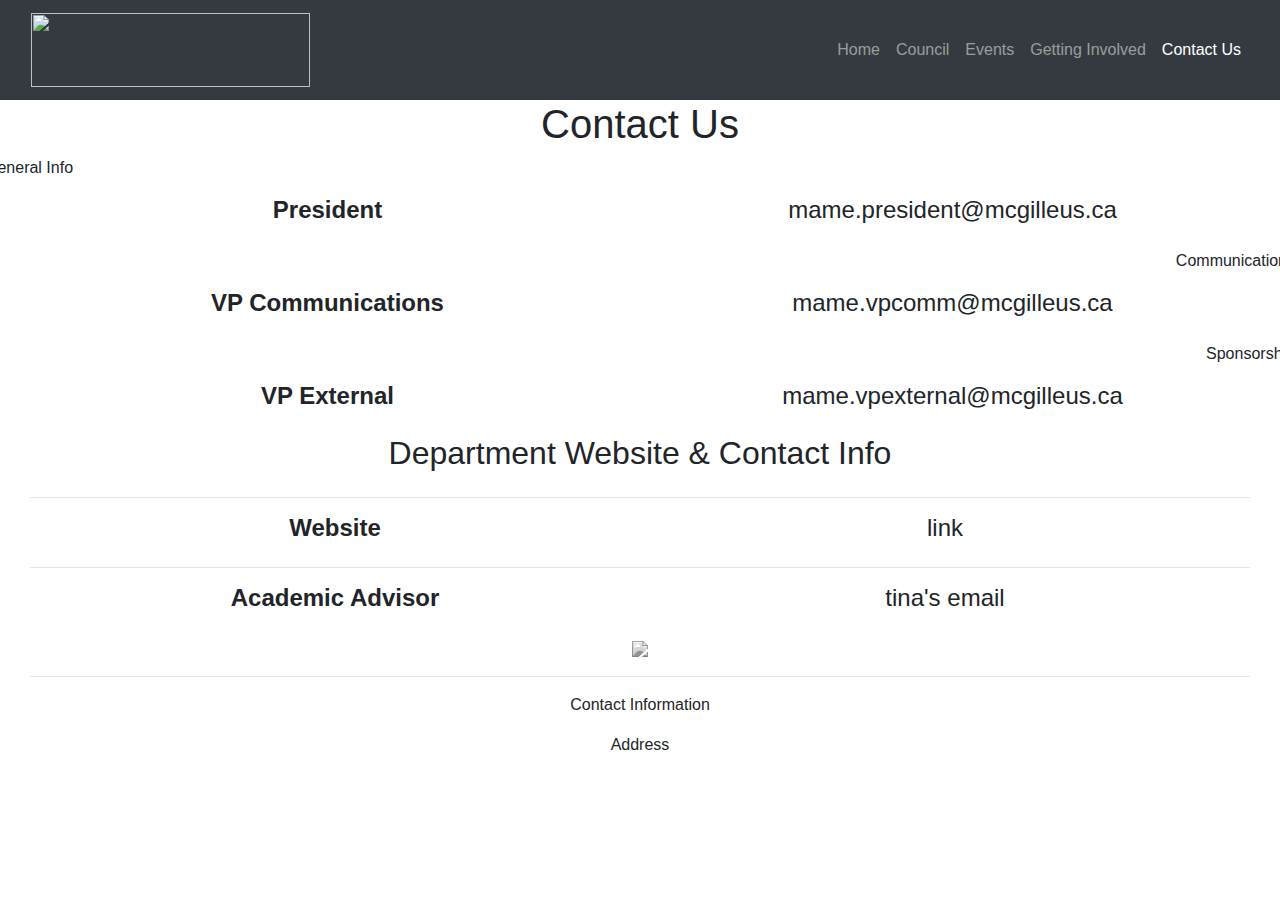
==== Contact Us.html @ cd92dfdd "Update Contact Us.html" ====
<!DOCTYPE html>
<html lang="en">
    <head>
        <meta charset="utf-8">
        <meta name="viewport" content="width=device-width, initial-scale=1">
        <title>MAME - Contact US</title>
        <link rel="stylesheet" href="https://maxcdn.bootstrapcdn.com/bootstrap/4.0.0/css/bootstrap.min.css">
        <script src="https://ajax.googleapis.com/ajax/libs/jquery/3.3.1/jquery.min.js"></script>
        <script src="https://cdnjs.cloudflare.com/ajax/libs/popper.js/1.12.9/umd/popper.min.js"></script>
        <script src="https://maxcdn.bootstrapcdn.com/bootstrap/4.0.0/js/bootstrap.min.js"></script>
        <script src="https://use.fontawesome.com/releases/v5.0.8/js/all.js"></script>
        <link href="style.css" rel="stylesheet">
    </head>
    <body>

        <!-- Navigation -->
        <nav class="navbar navbar-expand-md navbar-dark bg-dark sticky-top">
            <div class="container-fluid">
                <a class="navbar-brand" href="#"> 
                    <img src = "img/mameLogo.png" style = "width: 279px;height: 74px;" class= "responsive"> </a>
                <button class="navbar-toggler" type="button" data-toggle="collapse"
                        data-target="#navbarResponsive">
                    <span class="navbar-toggler-icon"></span>
                </button>
                <div class="collapse navbar-collapse" id="navbarResponsive">
                    <ul class="navbar-nav ml-auto">
                        <li class="nav-item">
                            <a class="nav-link" href="index.html">Home</a> </li>
                        <li class="nav-item">
                            <a class="nav-link" href="council.html">Council</a> </li>
                        <li class="nav-item">
                            <a class="nav-link" href="Events.html">Events</a> </li>
                        <li class="nav-item">
                            <a class="nav-link" href="Getting%20Involved.html">Getting Involved</a> </li>                       
                        <li class="nav-item">	
                            <a class="nav-link active" href="Contact%20Us.html"> Contact Us </a> </li>
                    </ul>
                </div>

                </nav>



            <div class= "container-fluid padding">
                <div class="row welcome text-center">
                    <div class = "col-md-12 col-lg-12">
                        <h1> Contact Us</h1>
                    </div>
                    <hr>
                    <div class="row welcome text-center">
                        <p>General Info
                        </p>
                    </div>
                </div>      

                <div class="container-fluid padding">
                    <ul class="list-unstyled">
                        <li>
                            <div class="row padding">
                                <div class="col-md-12 col-lg-6 text-center">
                                    <h4><b>President</b></h4>
                                </div>
                                <div class="col-md-12 col-lg-6 text-center">
                                    <h4>mame.president@mcgilleus.ca</h4>
                                </div>
                            </div>
                        </li>
                        <li>
                        </li>
                        
                    </ul>
                </div>

		 <div class="row welcome text-center">
                    
                    <hr>
                    <div class="row welcome text-center">
                        <p>Communications
                        </p>
                    </div>
                </div>      

                <div class="container-fluid padding">
                    <ul class="list-unstyled">
                        <li>
                            <div class="row padding">
                                <div class="col-md-12 col-lg-6 text-center">
                                    <h4><b>VP Communications</b></h4>
                                </div>
                                <div class="col-md-12 col-lg-6 text-center">
                                    <h4>mame.vpcomm@mcgilleus.ca</h4>
                                </div>
                            </div>
                        </li>
                        <li>
                        </li>
                        
                    </ul>
                </div>


		 <div class="row welcome text-center">
                    
                    <hr>
                    <div class="row welcome text-center">
                        <p>Sponsorship
                        </p>
                    </div>
                </div>      

                <div class="container-fluid padding">
                    <ul class="list-unstyled">
                        <li>
                            <div class="row padding">
                                <div class="col-md-12 col-lg-6 text-center">
                                    <h4><b>VP External</b></h4>
                                </div>
                                <div class="col-md-12 col-lg-6 text-center">
                                    <h4>mame.vpexternal@mcgilleus.ca</h4>
                                </div>
                            </div>
                        </li>
                        <li>
                        </li>
                        
                    </ul>
                </div>



                <div class= "container-fluid padding">
                    <div class="row welcome text-center">
                        <div class = "col-md-12 col-lg-12">
                            <h2 style>Department Website & Contact Info</h2>
                        </div>
                    </div>
                    
                    <hr>
                    <div class="container-fluid padding">
                    <ul class="list-unstyled">
                        <li>
                            <div class="row padding">
                                <div class="col-md-12 col-lg-6 text-center">
                                    <h4><b>Website</b></h4>
                                </div>
                                <div class="col-md-12 col-lg-6 text-center">
                                    <h4>link</h4>
                                </div>
                            </div>
                        </li>
                        <li>
                        </li>
                        
                    </ul>
                </div>
			<hr>
                    <div class="container-fluid padding">
                    <ul class="list-unstyled">
                        <li>
                            <div class="row padding">
                                <div class="col-md-12 col-lg-6 text-center">
                                    <h4><b>Academic Advisor</b></h4>
                                </div>
                                <div class="col-md-12 col-lg-6 text-center">
                                    <h4>tina's email</h4>
                                </div>
                            </div>
                        </li>
                        <li>
                        </li>
                        
                    </ul>
                </div>
                </div> 


                    <!--- Footer -->
        <footer>
            <div class="container-fluid padding">
                <div class="row text-center">
                    <div class="col-md-12">
                        <img src="img/mameLogo.png" width="10%" height="auto" style= "filter:grayscale(100%);">

                        <hr class="light">
                        <p></p>
                        <p>Contact Information</p>
                        <p>Address</p>                    
					</div>
				</div>
			</div>
		</footer>

            </body>
        </html>
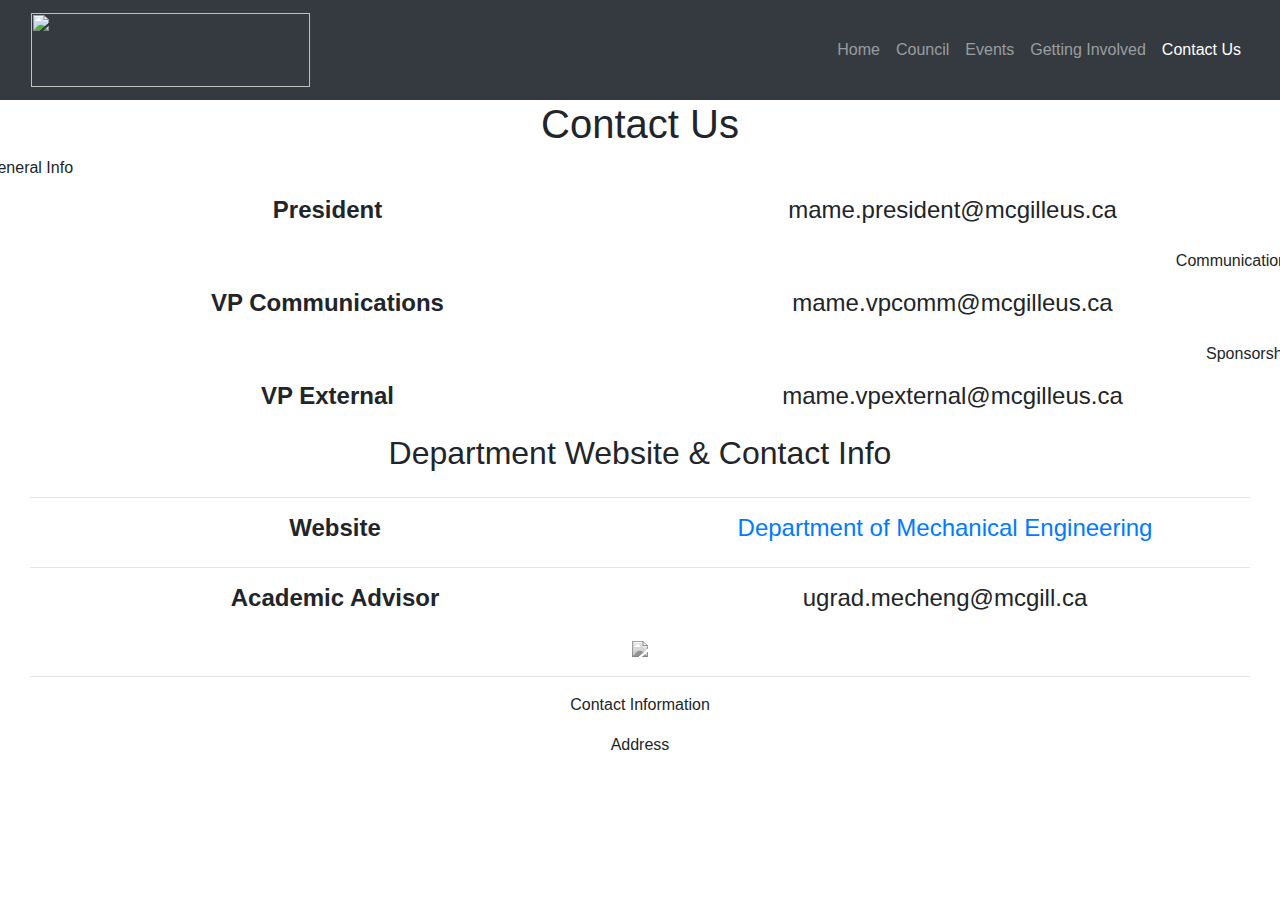
==== commit 9506f60c: "Update Contact Us.html" ====
--- a/Contact Us.html
+++ b/Contact Us.html
@@ -144,7 +144,7 @@
                                     <h4><b>Website</b></h4>
                                 </div>
                                 <div class="col-md-12 col-lg-6 text-center">
-                                    <h4>link</h4>
+                                    <h4><a href="https://www.mcgill.ca/mecheng/">Department of Mechanical Engineering</a></h4>
                                 </div>
                             </div>
                         </li>
@@ -162,7 +162,7 @@
                                     <h4><b>Academic Advisor</b></h4>
                                 </div>
                                 <div class="col-md-12 col-lg-6 text-center">
-                                    <h4>tina's email</h4>
+                                    <h4>ugrad.mecheng@mcgill.ca</h4>
                                 </div>
                             </div>
                         </li>
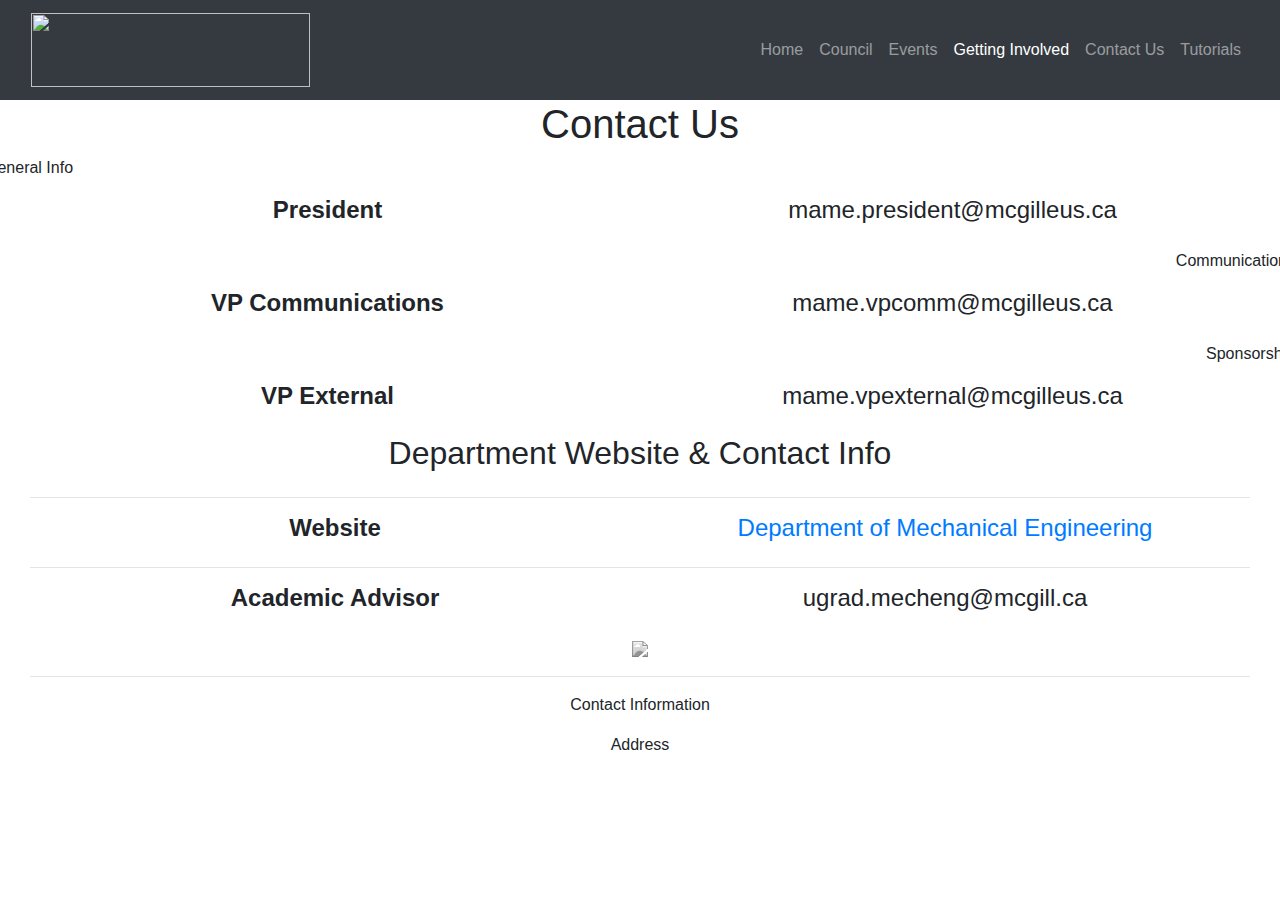
==== commit 33aaebc9: "Update Contact Us.html" ====
--- a/Contact Us.html
+++ b/Contact Us.html
@@ -31,9 +31,11 @@
                         <li class="nav-item">
                             <a class="nav-link" href="Events.html">Events</a> </li>
                         <li class="nav-item">
-                            <a class="nav-link" href="Getting%20Involved.html">Getting Involved</a> </li>                       
-                        <li class="nav-item">	
-                            <a class="nav-link active" href="Contact%20Us.html"> Contact Us </a> </li>
+                            <a class="nav-link active" href="Getting%20Involved.html">Getting Involved</a> </li>
+                        <li class="nav-item">
+                            <a class="nav-link" href="Contact%20Us.html"> Contact Us </a> </li>
+                        <li class="nav-item">
+                            <a class="nav-link" href="Tutorials.html"> Tutorials </a> </li>
                     </ul>
                 </div>
 
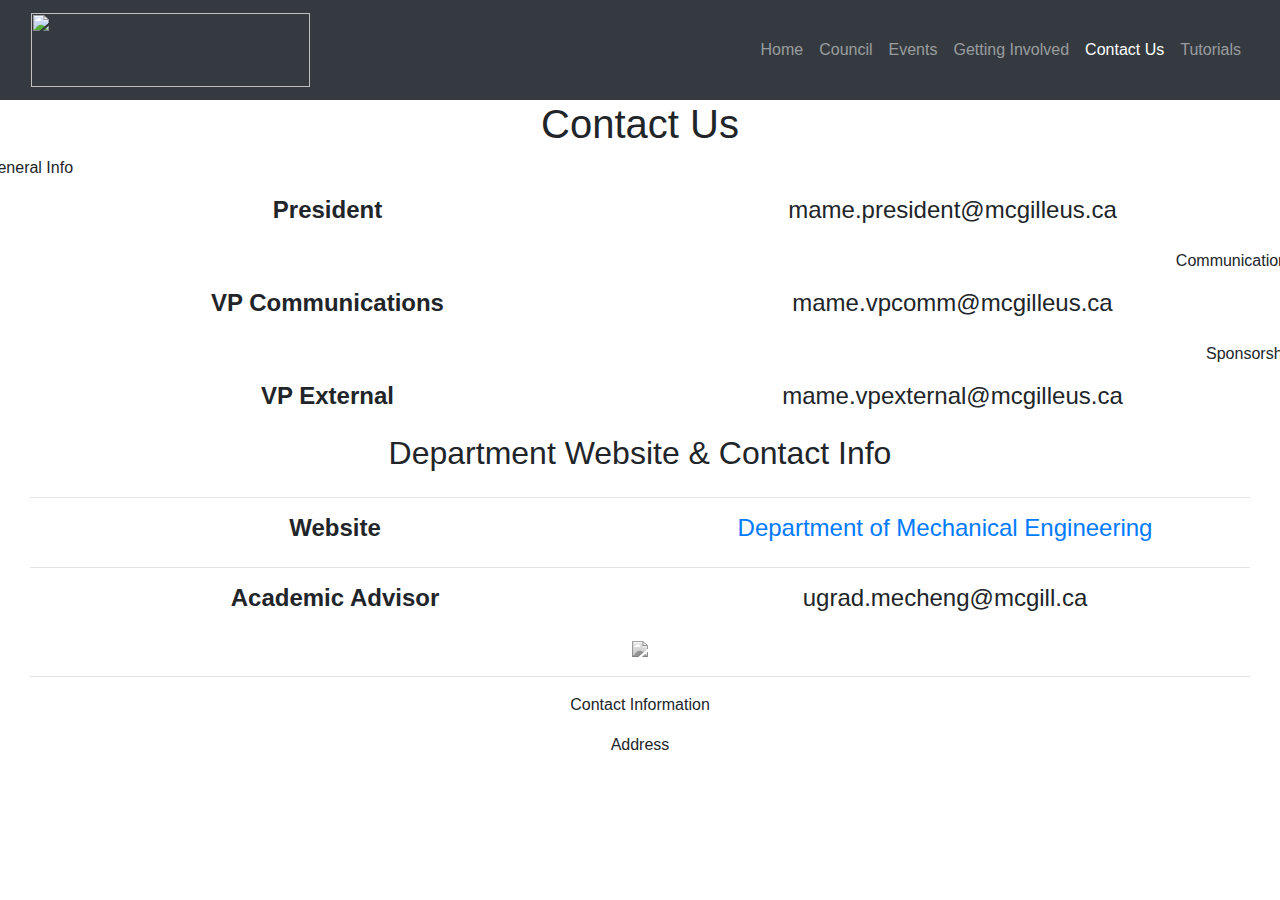
==== commit 05c1e6e4: "Update Contact Us.html" ====
--- a/Contact Us.html
+++ b/Contact Us.html
@@ -31,9 +31,9 @@
                         <li class="nav-item">
                             <a class="nav-link" href="Events.html">Events</a> </li>
                         <li class="nav-item">
-                            <a class="nav-link active" href="Getting%20Involved.html">Getting Involved</a> </li>
+                            <a class="nav-link" href="Getting%20Involved.html">Getting Involved</a> </li>
                         <li class="nav-item">
-                            <a class="nav-link" href="Contact%20Us.html"> Contact Us </a> </li>
+                            <a class="nav-link active" href="Contact%20Us.html"> Contact Us </a> </li>
                         <li class="nav-item">
                             <a class="nav-link" href="Tutorials.html"> Tutorials </a> </li>
                     </ul>
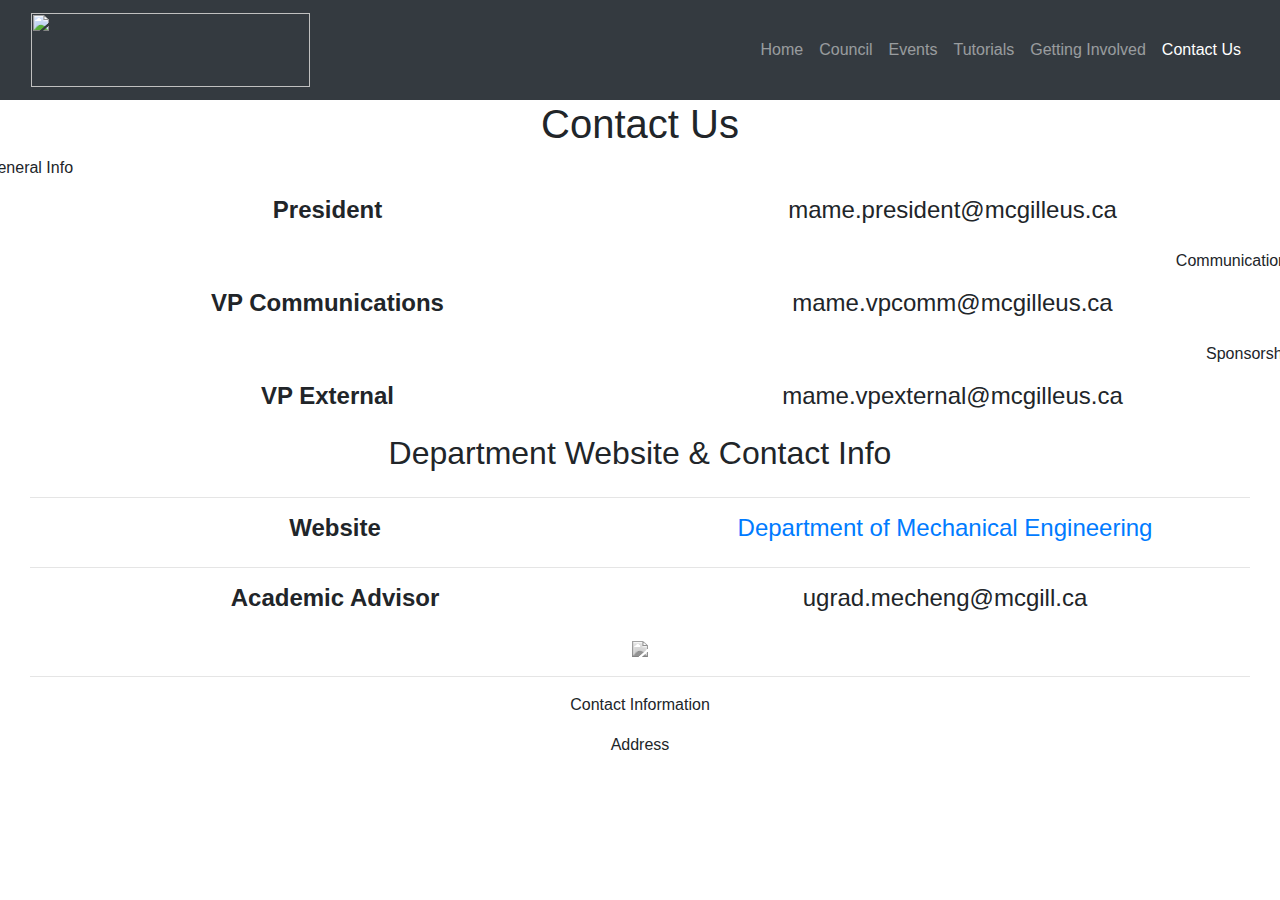
==== commit 7a354fb0: "Update Contact Us.html" ====
--- a/Contact Us.html
+++ b/Contact Us.html
@@ -30,12 +30,12 @@
                             <a class="nav-link" href="council.html">Council</a> </li>
                         <li class="nav-item">
                             <a class="nav-link" href="Events.html">Events</a> </li>
+			<li class="nav-item">
+                            <a class="nav-link" href="tutorials.html"> Tutorials </a> </li>
                         <li class="nav-item">
                             <a class="nav-link" href="Getting%20Involved.html">Getting Involved</a> </li>
                         <li class="nav-item">
                             <a class="nav-link active" href="Contact%20Us.html"> Contact Us </a> </li>
-                        <li class="nav-item">
-                            <a class="nav-link" href="Tutorials.html"> Tutorials </a> </li>
                     </ul>
                 </div>
 
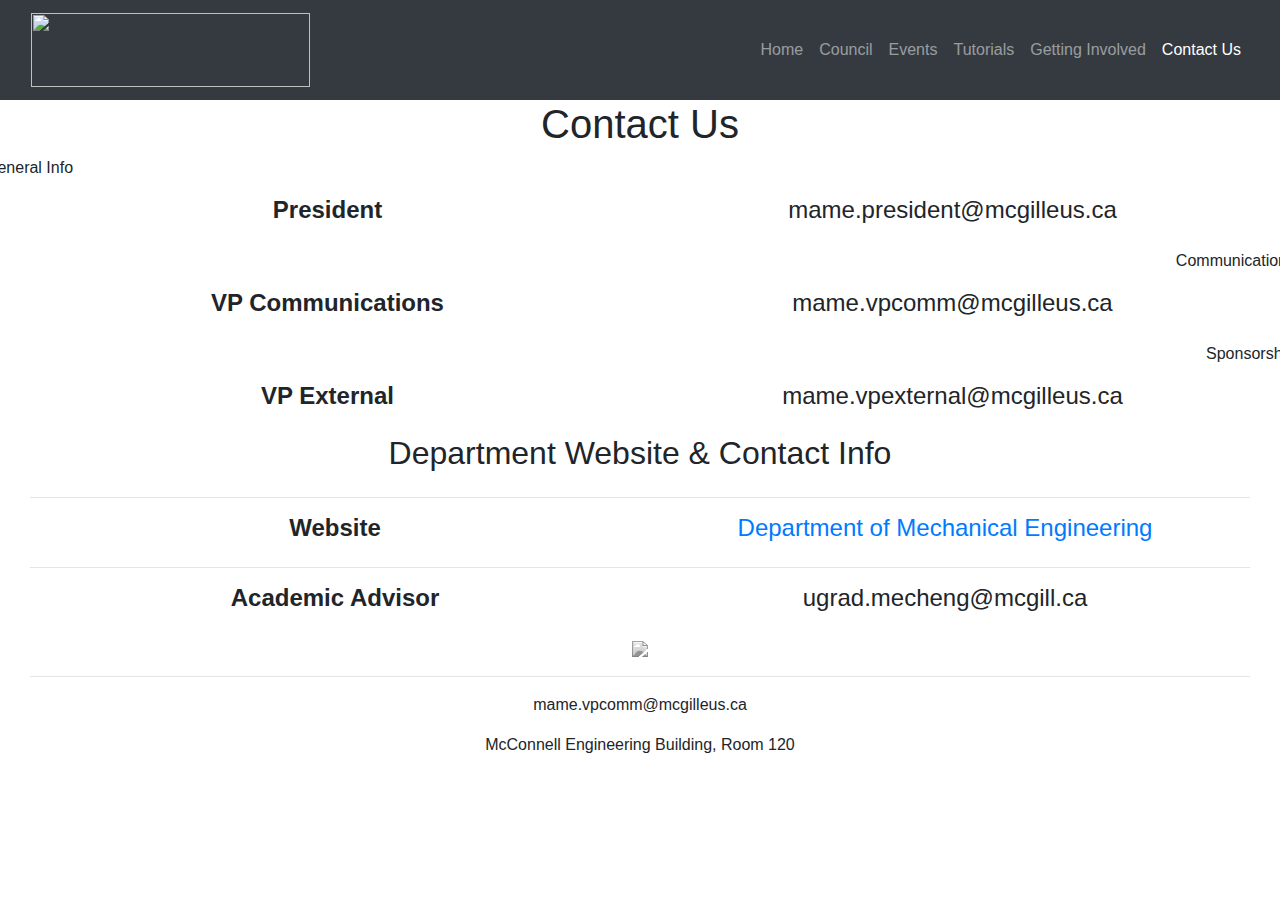
==== commit 8b642f0c: "Update Contact Us.html" ====
--- a/Contact Us.html
+++ b/Contact Us.html
@@ -185,8 +185,8 @@
 
                         <hr class="light">
                         <p></p>
-                        <p>Contact Information</p>
-                        <p>Address</p>                    
+                        <p>mame.vpcomm@mcgilleus.ca</p>
+                        <p>McConnell Engineering Building, Room 120</p>                    
 					</div>
 				</div>
 			</div>
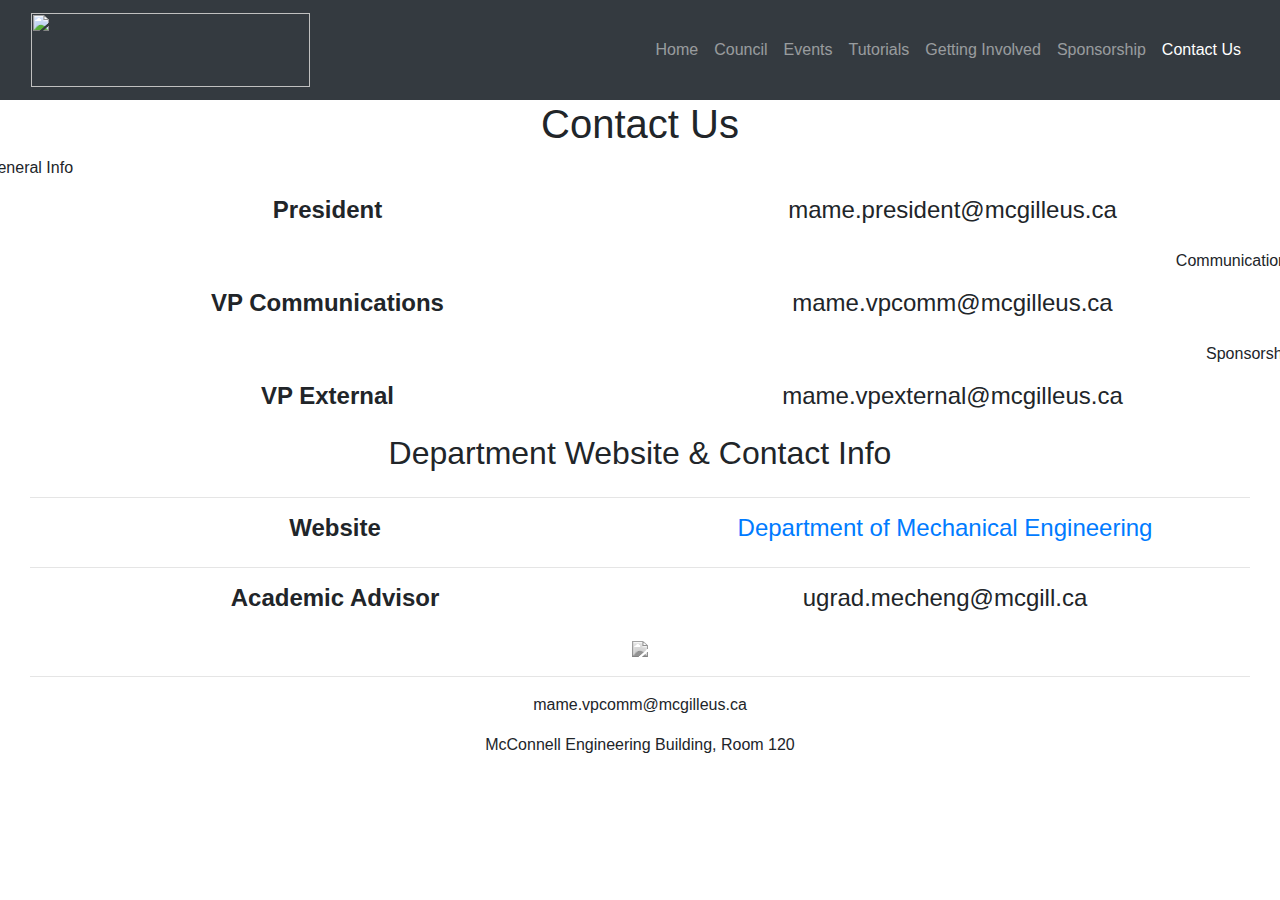
==== commit 182508ec: "Update Contact Us.html" ====
--- a/Contact Us.html
+++ b/Contact Us.html
@@ -34,6 +34,8 @@
                             <a class="nav-link" href="tutorials.html"> Tutorials </a> </li>
                         <li class="nav-item">
                             <a class="nav-link" href="Getting%20Involved.html">Getting Involved</a> </li>
+			<li class="nav-item">
+                            <a class="nav-link" href="sponsorship.html">Sponsorship</a> </li>
                         <li class="nav-item">
                             <a class="nav-link active" href="Contact%20Us.html"> Contact Us </a> </li>
                     </ul>
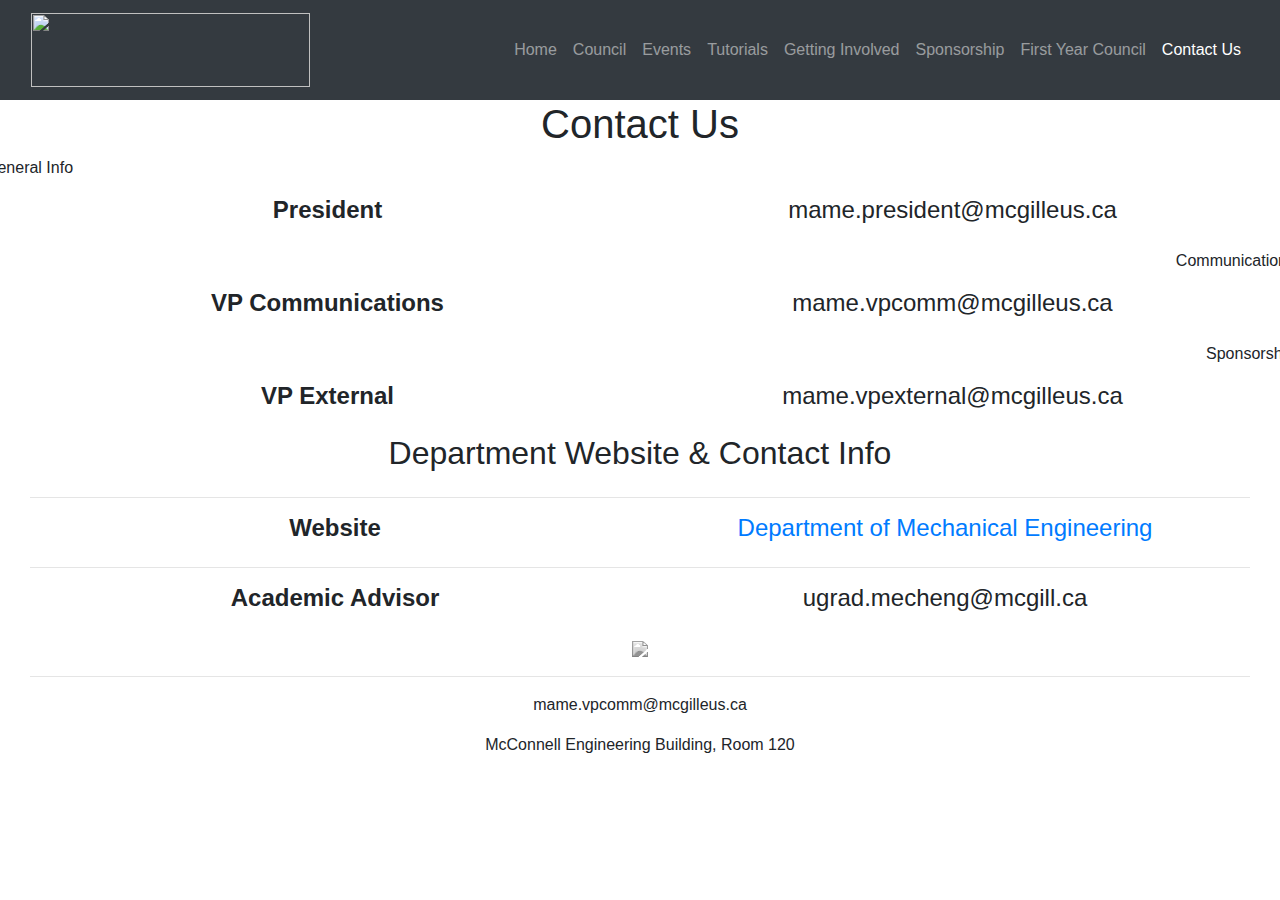
==== commit 14d9e667: "Update Contact Us.html" ====
--- a/Contact Us.html
+++ b/Contact Us.html
@@ -36,6 +36,8 @@
                             <a class="nav-link" href="Getting%20Involved.html">Getting Involved</a> </li>
 			<li class="nav-item">
                             <a class="nav-link" href="sponsorship.html">Sponsorship</a> </li>
+			<li class="nav-item">
+                            <a class="nav-link" href="First%20Year%20Council.html"> First Year Council </a> </li>
                         <li class="nav-item">
                             <a class="nav-link active" href="Contact%20Us.html"> Contact Us </a> </li>
                     </ul>
